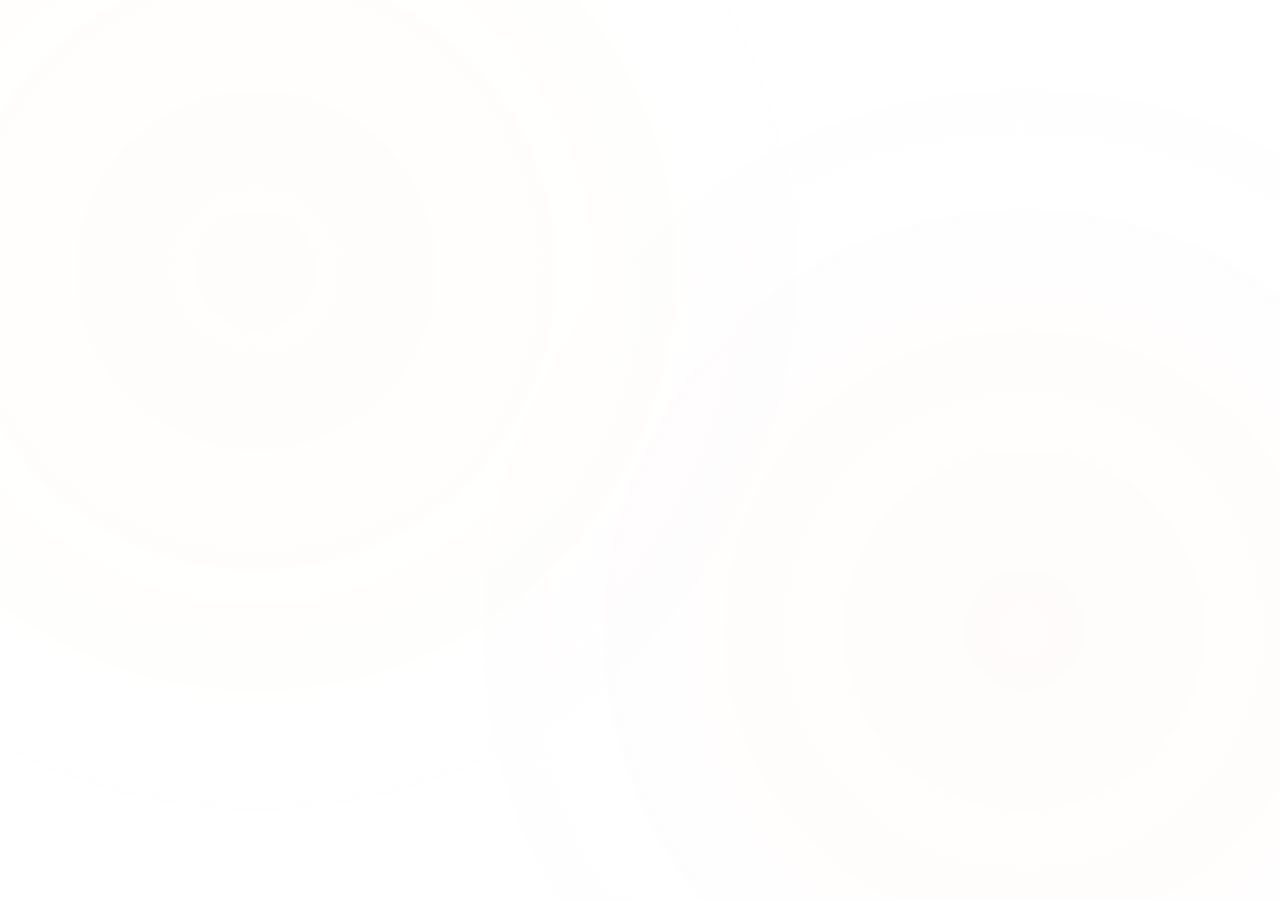
==== ElimBroadcast.html @ 0ce1342e "Add files via upload" ====
<!DOCTYPE html>
<html lang="en">
<head>
  <meta charset="UTF-8">
  <title>Elimination Broadcast Overlay - Shatter Impact</title>
  <meta name="viewport" content="width=700, initial-scale=1">
  <link rel="stylesheet" href="css/ElimBroadcast.css">
  <style>
    /* Additional inline styles for enhanced effects */
    body {
      background: transparent;
      min-height: 100vh;
      margin: 0;
      padding: 0;
      display: flex;
      align-items: center;
      justify-content: center;
      overflow: hidden;
    }
    
    /* Subtle background particle effect */
    body::before {
      content: '';
      position: fixed;
      top: 0;
      left: 0;
      width: 100%;
      height: 100%;
      background: 
        radial-gradient(circle at 20% 30%, rgba(242, 152, 73, 0.02) 0%, transparent 50%),
        radial-gradient(circle at 80% 70%, rgba(217, 94, 50, 0.02) 0%, transparent 50%);
      pointer-events: none;
      z-index: -1;
    }
  </style>
</head>
<body>
  <div id="elim-card-container">
    <!-- Dynamic content will be inserted here -->
  </div>
  
  <!-- Preload fonts and optimize performance -->
  <div style="position: absolute; visibility: hidden; font-family: 'MicrogrammaD'; font-family: 'AmericanCaptain';">.</div>
  
  <script src="js/ElimBroadcast.js"></script>
</body>
</html>
---- css/ElimBroadcast.css ----
@font-face {
  font-family: 'MicrogrammaD';
  src: url('../font/Microgramma D Extended Bold.otf') format('opentype');
}
@font-face {
  font-family: 'AmericanCaptain';
  src: url('../font/American Captain Patrius 02 FRE.otf') format('opentype');
}

:root {
  --espresso-black: #120A05;
  --dark-brown: #1A1009;
  --shadow-brown: #2A160A;
  --gold-bright: #F2A900;
  --gold-warm: #E69500;
  --gold-burnt: #C87400;
  --text-light: #F2F2F2;
}

html, body {
  margin: 0;
  padding: 0;
  background: transparent;
  overflow: hidden;
  font-family: 'MicrogrammaD', sans-serif;
}

#elim-card-container {
  position: absolute;
  top: 20px;
  left: 50%;
  transform: translateX(-50%);
  pointer-events: none;
  perspective: 1000px;
}

.elim-card {
  position: relative;
  display: flex;
  flex-direction: column;
  overflow: hidden;
  transform-origin: center top;
  background: linear-gradient(135deg, var(--espresso-black) 0%, var(--dark-brown) 100%);
  max-width: 520px;
  min-width: 520px;
  border-radius: 12px;
  border: 2px solid var(--gold-bright);
  z-index: 10;
}

/* Slide In Animation - Professional entrance from top */
@keyframes slideInFromTop {
  0% {
    opacity: 0;
    transform: translateY(-100px) scale(0.95);
    filter: blur(5px);
  }
  60% {
    transform: translateY(5px) scale(1.01);
  }
  100% {
    opacity: 1;
    transform: translateY(0) scale(1);
    filter: blur(0);
  }
}

/* Breathing animation during hold state */
@keyframes breathe {
  0%, 100% {
    transform: scale(1);
  }
  50% {
    transform: scale(1.01);
  }
}

/* Border pulse animation */
@keyframes borderPulse {
  0%, 100% {
    border-color: var(--gold-bright);
  }
  50% {
    border-color: var(--gold-warm);
  }
}

/* Slide Out Animation - Clean upward exit */
@keyframes slideOutToTop {
  0% {
    opacity: 1;
    transform: translateY(0) scale(1);
    filter: blur(0);
  }
  100% {
    opacity: 0;
    transform: translateY(-100px) scale(0.95);
    filter: blur(5px);
  }
}

.elim-card.slide-in {
  animation: slideInFromTop 0.8s cubic-bezier(0.34, 1.56, 0.64, 1) forwards;
}

.elim-card.breathing {
  animation: breathe 3s ease-in-out infinite;
}

.elim-card.slide-out {
  animation: slideOutToTop 0.7s cubic-bezier(0.55, 0.085, 0.68, 0.53) forwards;
}

/* Gold accent bar at top */
.gold-accent-bar {
  height: 4px;
  width: 0;
  background: linear-gradient(90deg, var(--gold-bright), var(--gold-warm));
  opacity: 0;
}

@keyframes barSweep {
  0% {
    width: 0;
    opacity: 0;
  }
  10% {
    opacity: 1;
  }
  100% {
    width: 100%;
    opacity: 1;
  }
}

.gold-accent-bar.sweep {
  animation: barSweep 0.6s cubic-bezier(0.4, 0, 0.2, 1) forwards;
}

/* Main content container */
.elim-content {
  display: flex;
  align-items: center;
  padding: 20px 25px;
  gap: 20px;
}

/* Team logo styling */
.team-logo-container {
  flex-shrink: 0;
  opacity: 0;
  transform: scale(0.8) rotate(-5deg);
}

@keyframes logoReveal {
  0% {
    opacity: 0;
    transform: scale(0.8) rotate(-5deg);
  }
  100% {
    opacity: 1;
    transform: scale(1) rotate(0deg);
  }
}

.team-logo-container.reveal {
  animation: logoReveal 0.5s cubic-bezier(0.34, 1.56, 0.64, 1) forwards;
}

.team-logo {
  width: 120px;
  height: 120px;
  object-fit: contain;
  border-radius: 10px;
  border: 3px solid var(--gold-warm);
  background: var(--shadow-brown);
  box-shadow: 0 4px 15px rgba(0, 0, 0, 0.5);
  padding: 8px;
}

/* Text content area */
.text-content {
  flex: 1;
  display: flex;
  flex-direction: column;
  gap: 8px;
  min-width: 0;
}

/* Eliminated text styling */
.eliminated-text {
  font-family: 'AmericanCaptain', 'MicrogrammaD', sans-serif;
  font-size: 18px;
  font-weight: 900;
  color: var(--gold-bright);
  text-align: left;
  letter-spacing: 3px;
  text-transform: uppercase;
  opacity: 0;
}

@keyframes letterFadeIn {
  0% {
    opacity: 0;
    transform: translateY(-10px);
  }
  100% {
    opacity: 1;
    transform: translateY(0);
  }
}

.eliminated-text.reveal {
  opacity: 1;
}

.eliminated-text span {
  display: inline-block;
  opacity: 0;
  animation: letterFadeIn 0.3s ease-out forwards;
}

/* Team name styling */
.team-name {
  font-size: 26px;
  font-weight: 800;
  color: var(--text-light);
  text-align: left;
  line-height: 1.2;
  word-break: break-word;
  text-shadow: 0 2px 4px rgba(0, 0, 0, 0.8);
  opacity: 0;
  transform: translateY(20px);
}

@keyframes teamNameSlideUp {
  0% {
    opacity: 0;
    transform: translateY(20px);
  }
  100% {
    opacity: 1;
    transform: translateY(0);
  }
}

.team-name.reveal {
  animation: teamNameSlideUp 0.5s cubic-bezier(0.34, 1.56, 0.64, 1) forwards;
}

/* Divider line under team name */
.divider-line {
  height: 2px;
  width: 0;
  background: linear-gradient(90deg, var(--gold-warm), transparent);
  margin-top: 4px;
  opacity: 0;
}

@keyframes dividerGrow {
  0% {
    width: 0;
    opacity: 0;
  }
  100% {
    width: 80%;
    opacity: 1;
  }
}

.divider-line.grow {
  animation: dividerGrow 0.4s ease-out forwards;
}
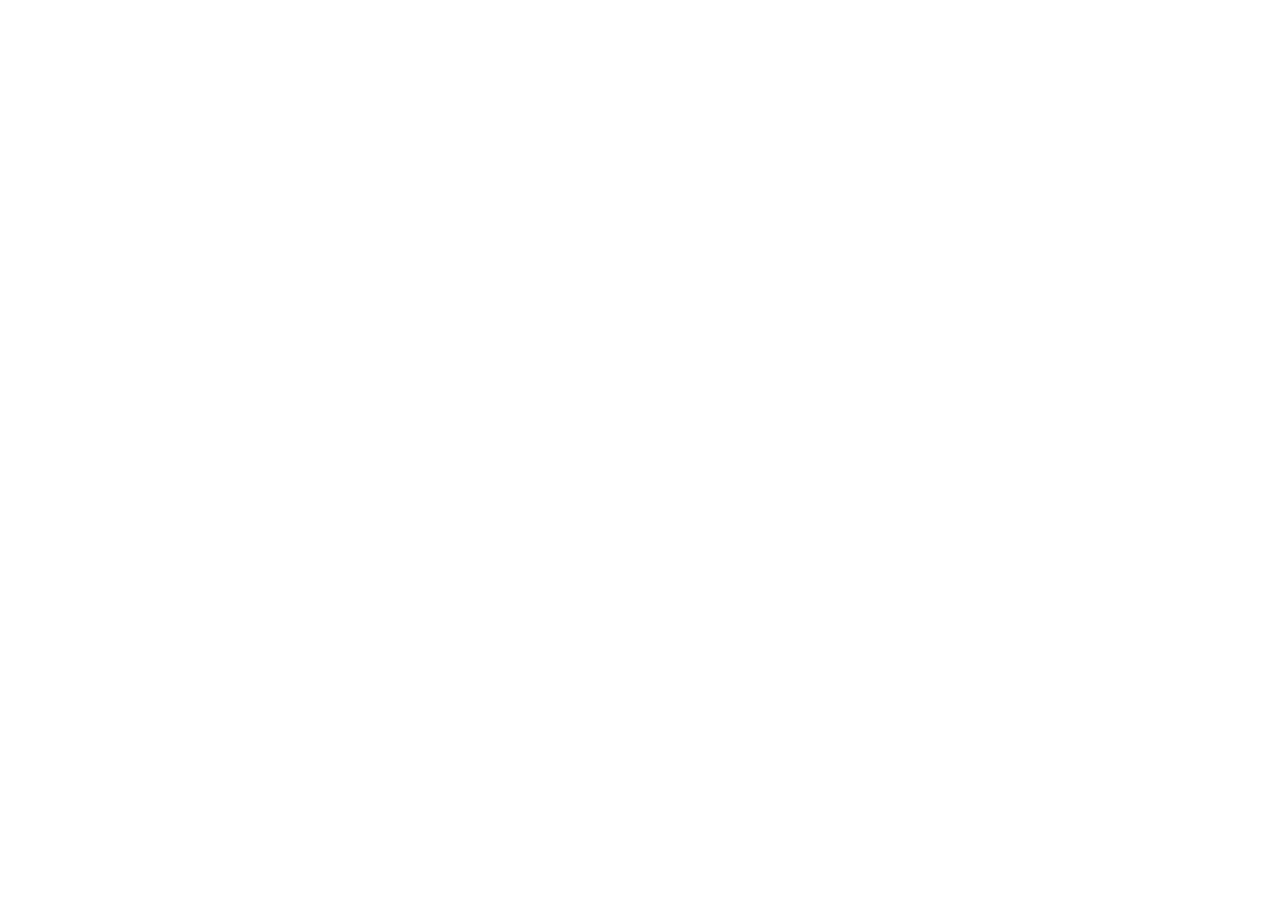
==== commit 43dd803b: "Update ElimBroadcast.html" ====
--- a/ElimBroadcast.html
+++ b/ElimBroadcast.html
@@ -2,46 +2,27 @@
 <html lang="en">
 <head>
   <meta charset="UTF-8">
-  <title>Elimination Broadcast Overlay - Shatter Impact</title>
+  <title>Elimination Broadcast Overlay</title>
   <meta name="viewport" content="width=700, initial-scale=1">
   <link rel="stylesheet" href="css/ElimBroadcast.css">
+
   <style>
-    /* Additional inline styles for enhanced effects */
     body {
       background: transparent;
       min-height: 100vh;
       margin: 0;
-      padding: 0;
       display: flex;
       align-items: center;
       justify-content: center;
       overflow: hidden;
     }
-    
-    /* Subtle background particle effect */
-    body::before {
-      content: '';
-      position: fixed;
-      top: 0;
-      left: 0;
-      width: 100%;
-      height: 100%;
-      background: 
-        radial-gradient(circle at 20% 30%, rgba(242, 152, 73, 0.02) 0%, transparent 50%),
-        radial-gradient(circle at 80% 70%, rgba(217, 94, 50, 0.02) 0%, transparent 50%);
-      pointer-events: none;
-      z-index: -1;
-    }
   </style>
 </head>
 <body>
-  <div id="elim-card-container">
-    <!-- Dynamic content will be inserted here -->
-  </div>
-  
-  <!-- Preload fonts and optimize performance -->
-  <div style="position: absolute; visibility: hidden; font-family: 'MicrogrammaD'; font-family: 'AmericanCaptain';">.</div>
-  
+
+  <div id="elim-card-container"></div>
+
   <script src="js/ElimBroadcast.js"></script>
+
 </body>
-</html>+</html>
--- a/css/ElimBroadcast.css
+++ b/css/ElimBroadcast.css
@@ -271,3 +271,28 @@
 .divider-line.grow {
   animation: dividerGrow 0.4s ease-out forwards;
 }
+/* ================= FINISHES STYLE ================= */
+.team-finishes {
+  font-family: 'MicrogrammaD', sans-serif;
+  font-size: 16px;
+  font-weight: 700;
+  color: var(--gold-bright);
+  letter-spacing: 1px;
+  opacity: 0;
+  transform: translateY(10px);
+}
+
+@keyframes finishesFadeUp {
+  0% {
+    opacity: 0;
+    transform: translateY(10px);
+  }
+  100% {
+    opacity: 1;
+    transform: translateY(0);
+  }
+}
+
+.team-finishes.reveal {
+  animation: finishesFadeUp 0.4s ease-out forwards;
+}
